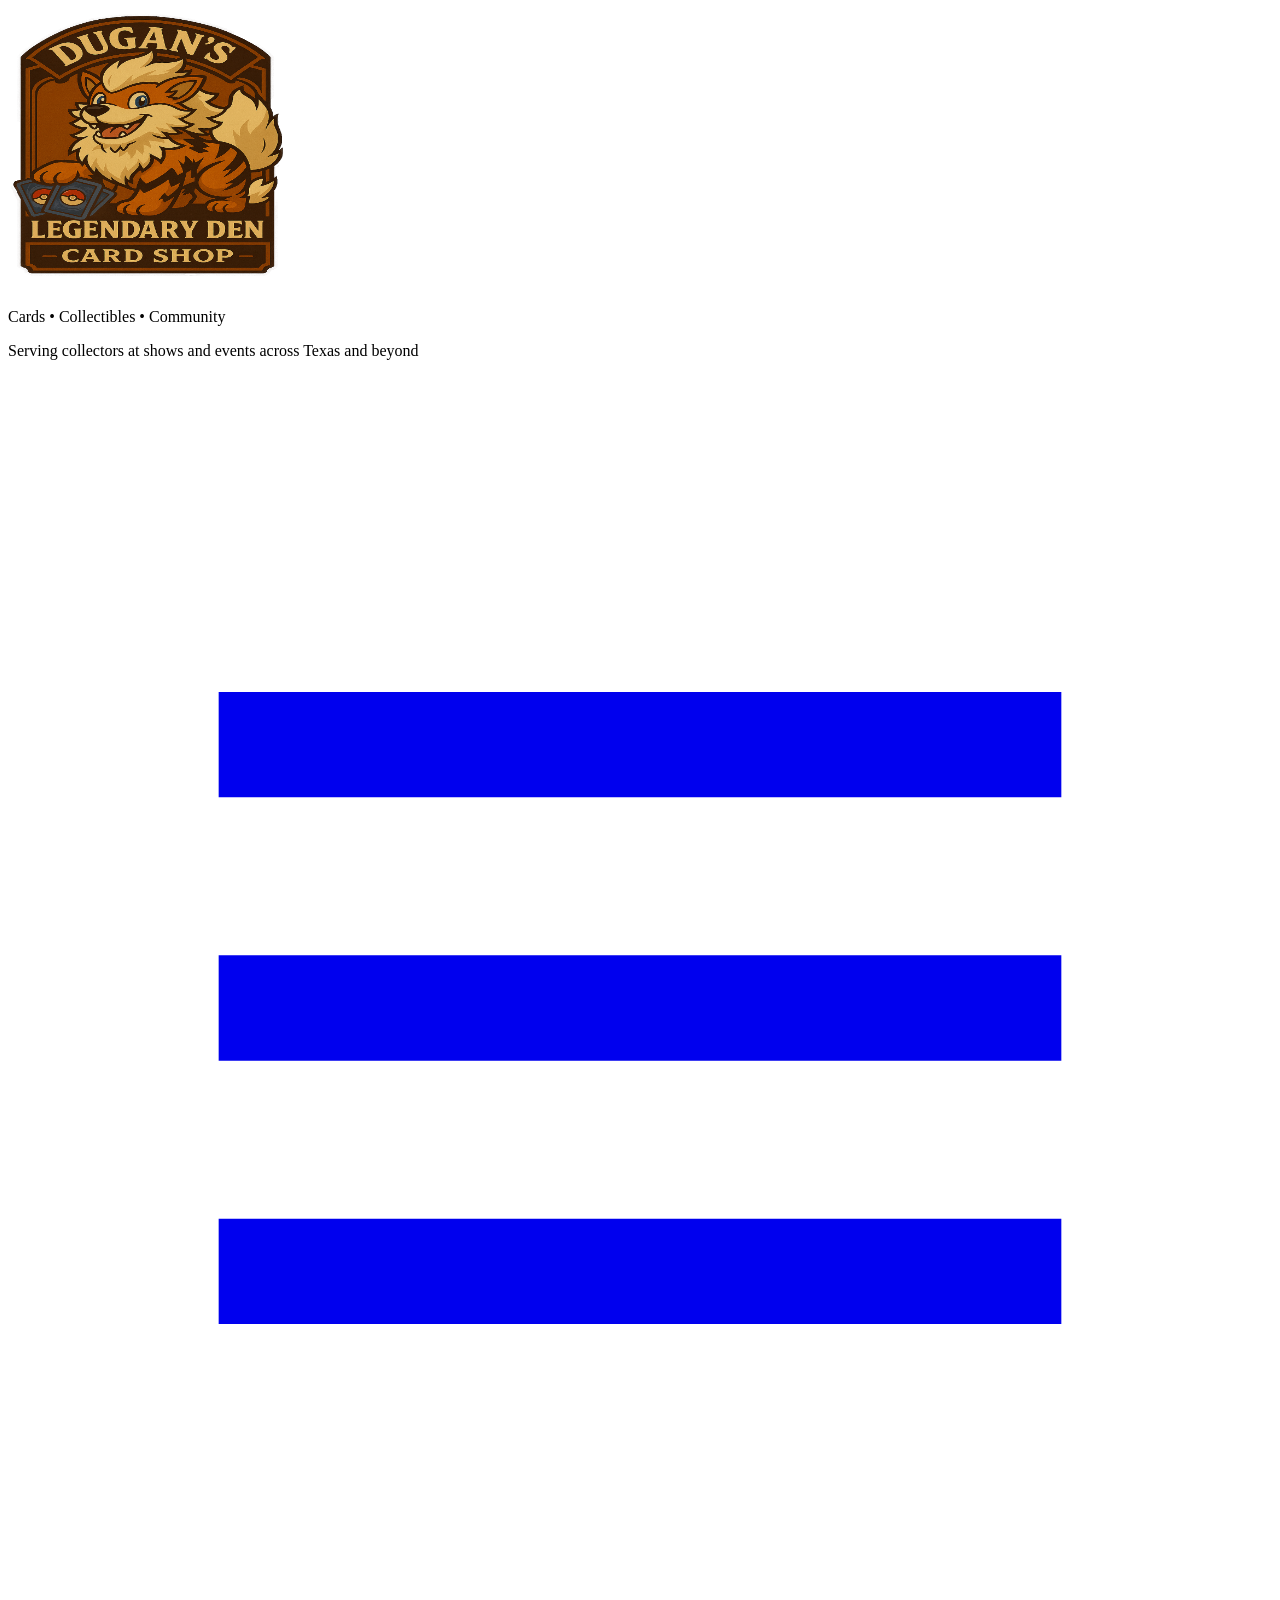
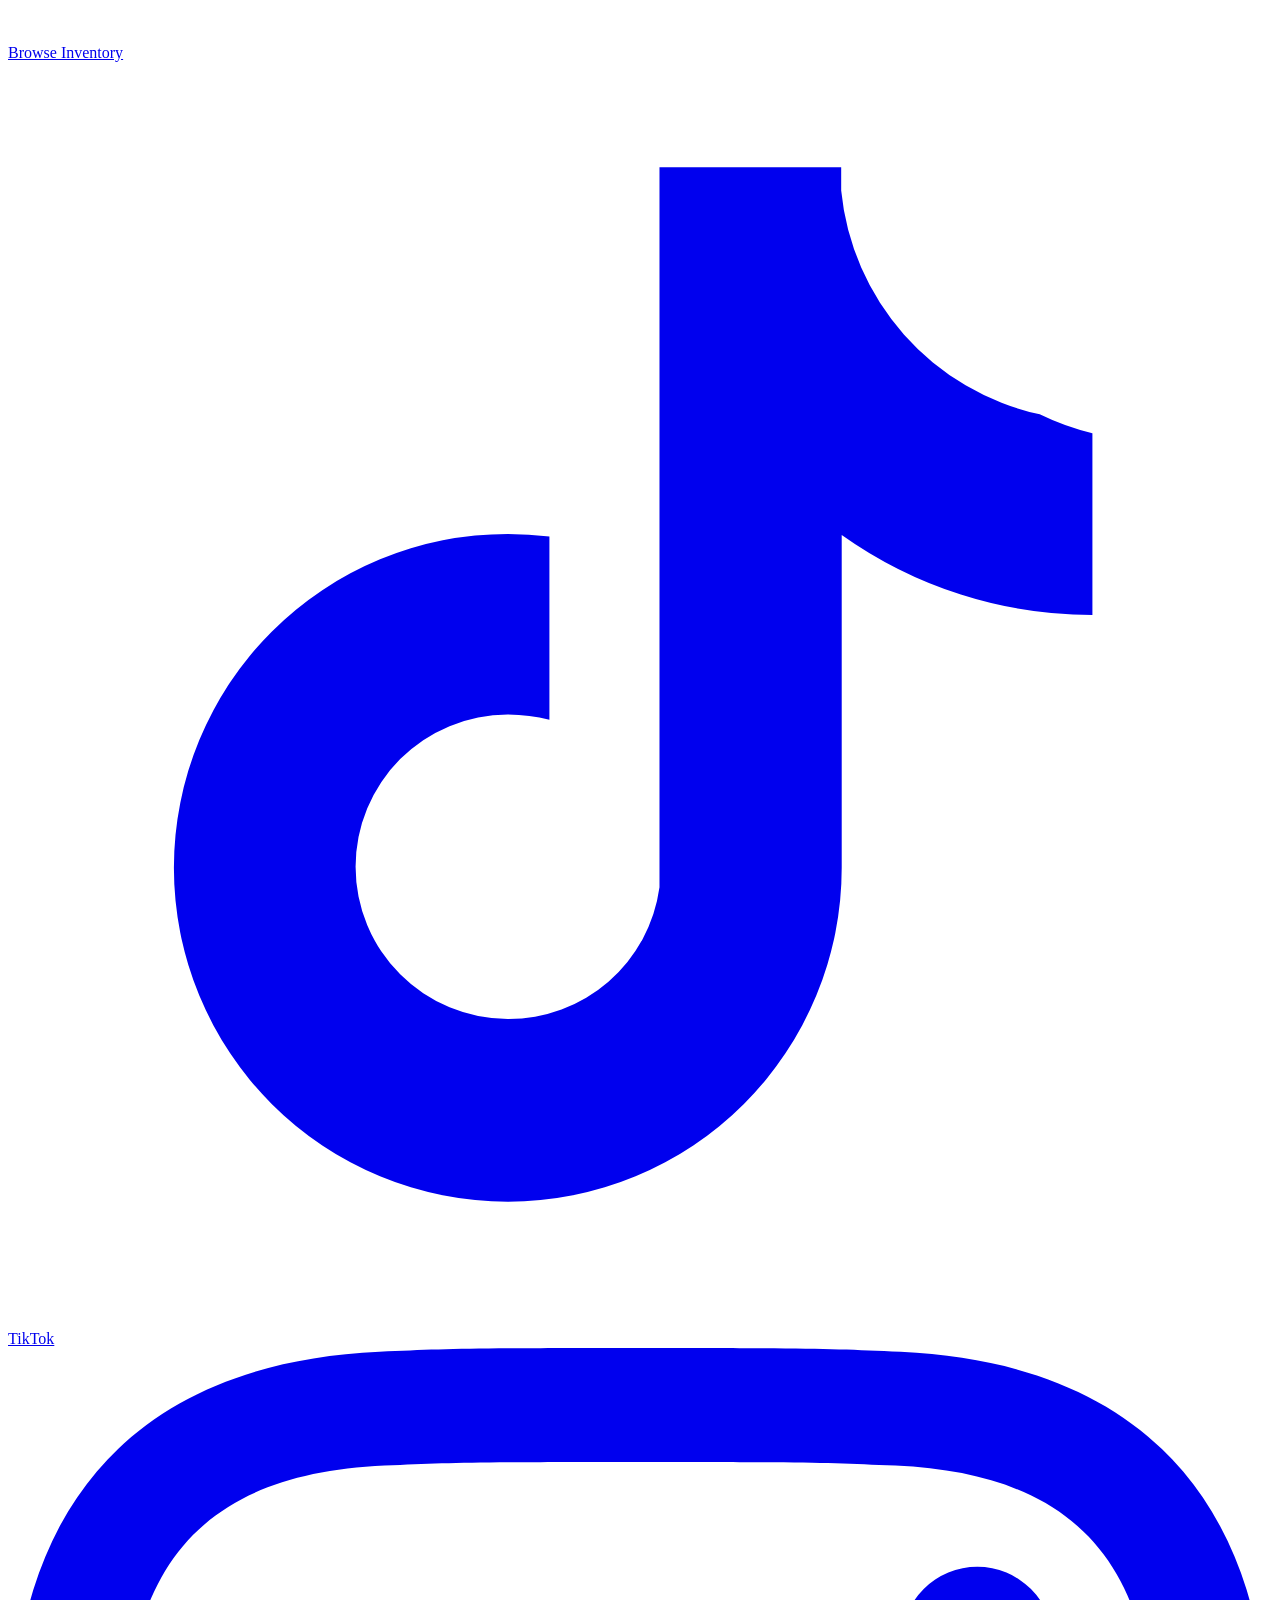
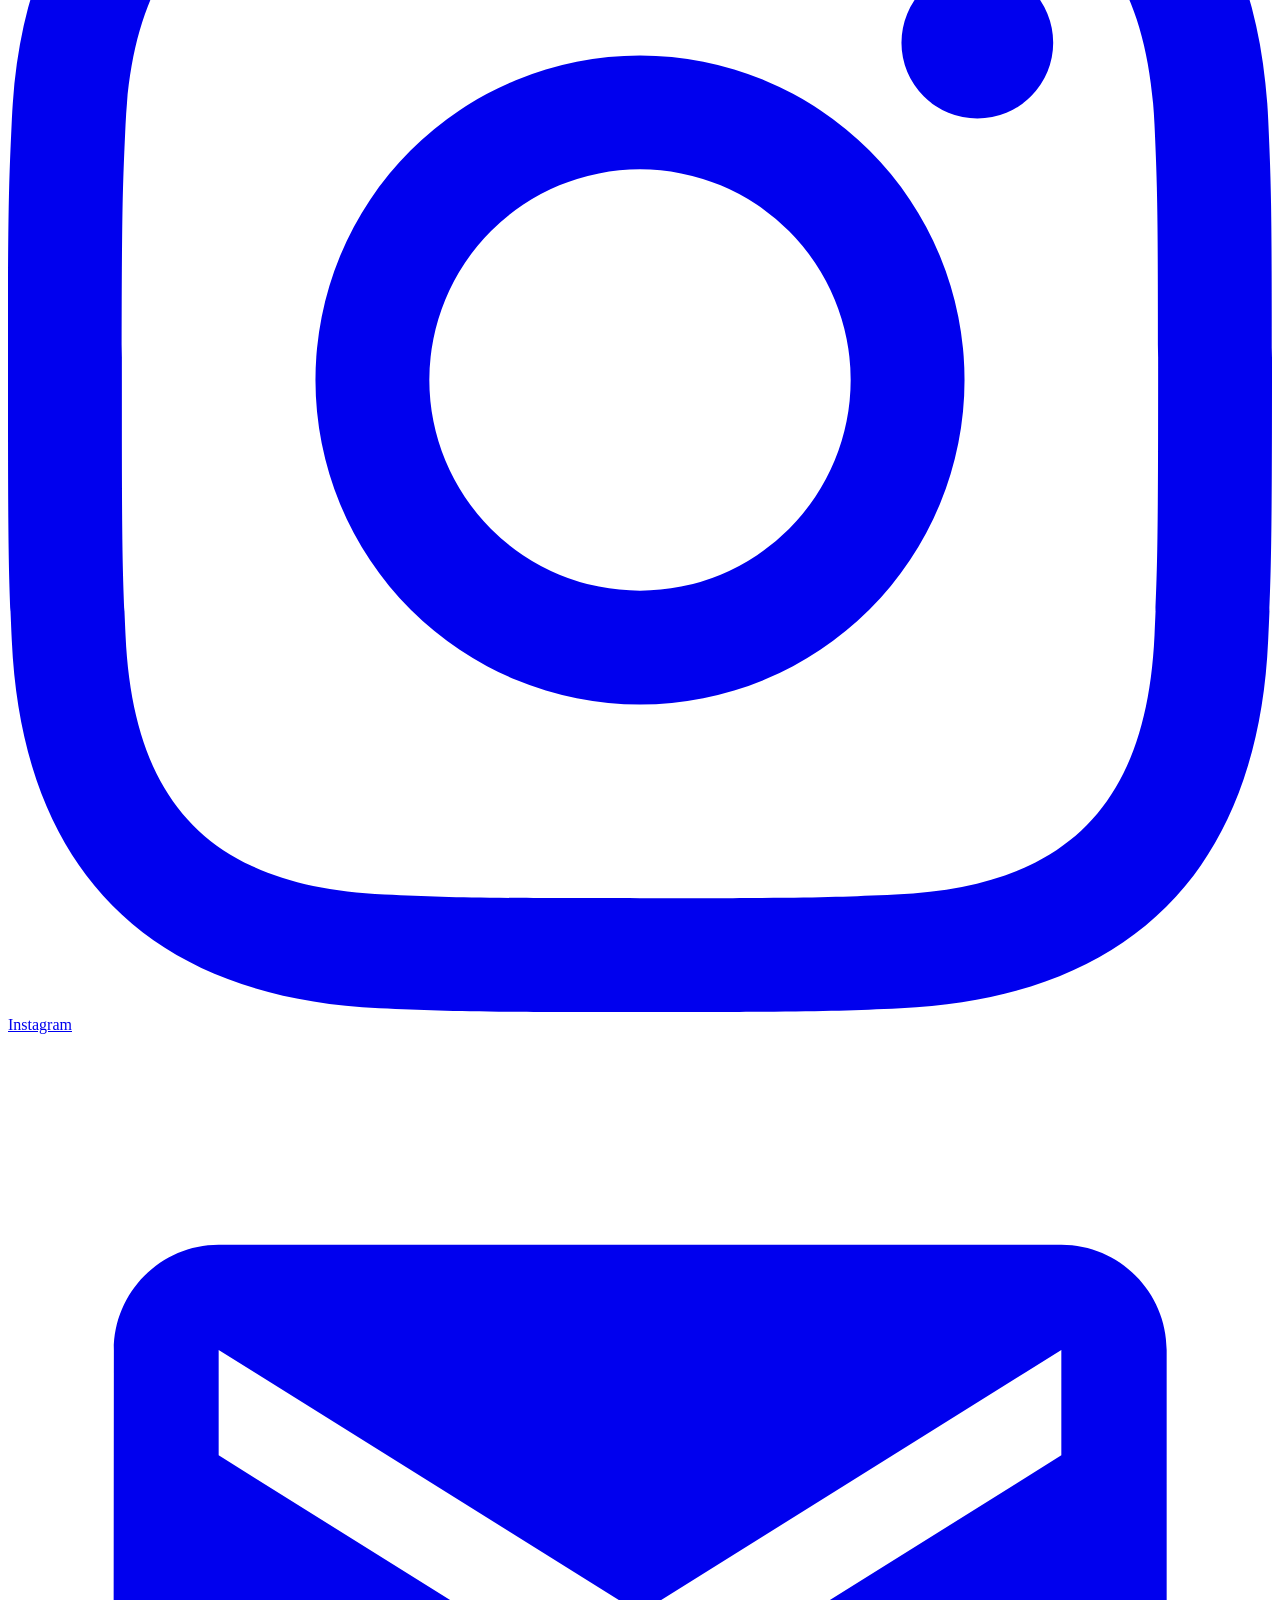
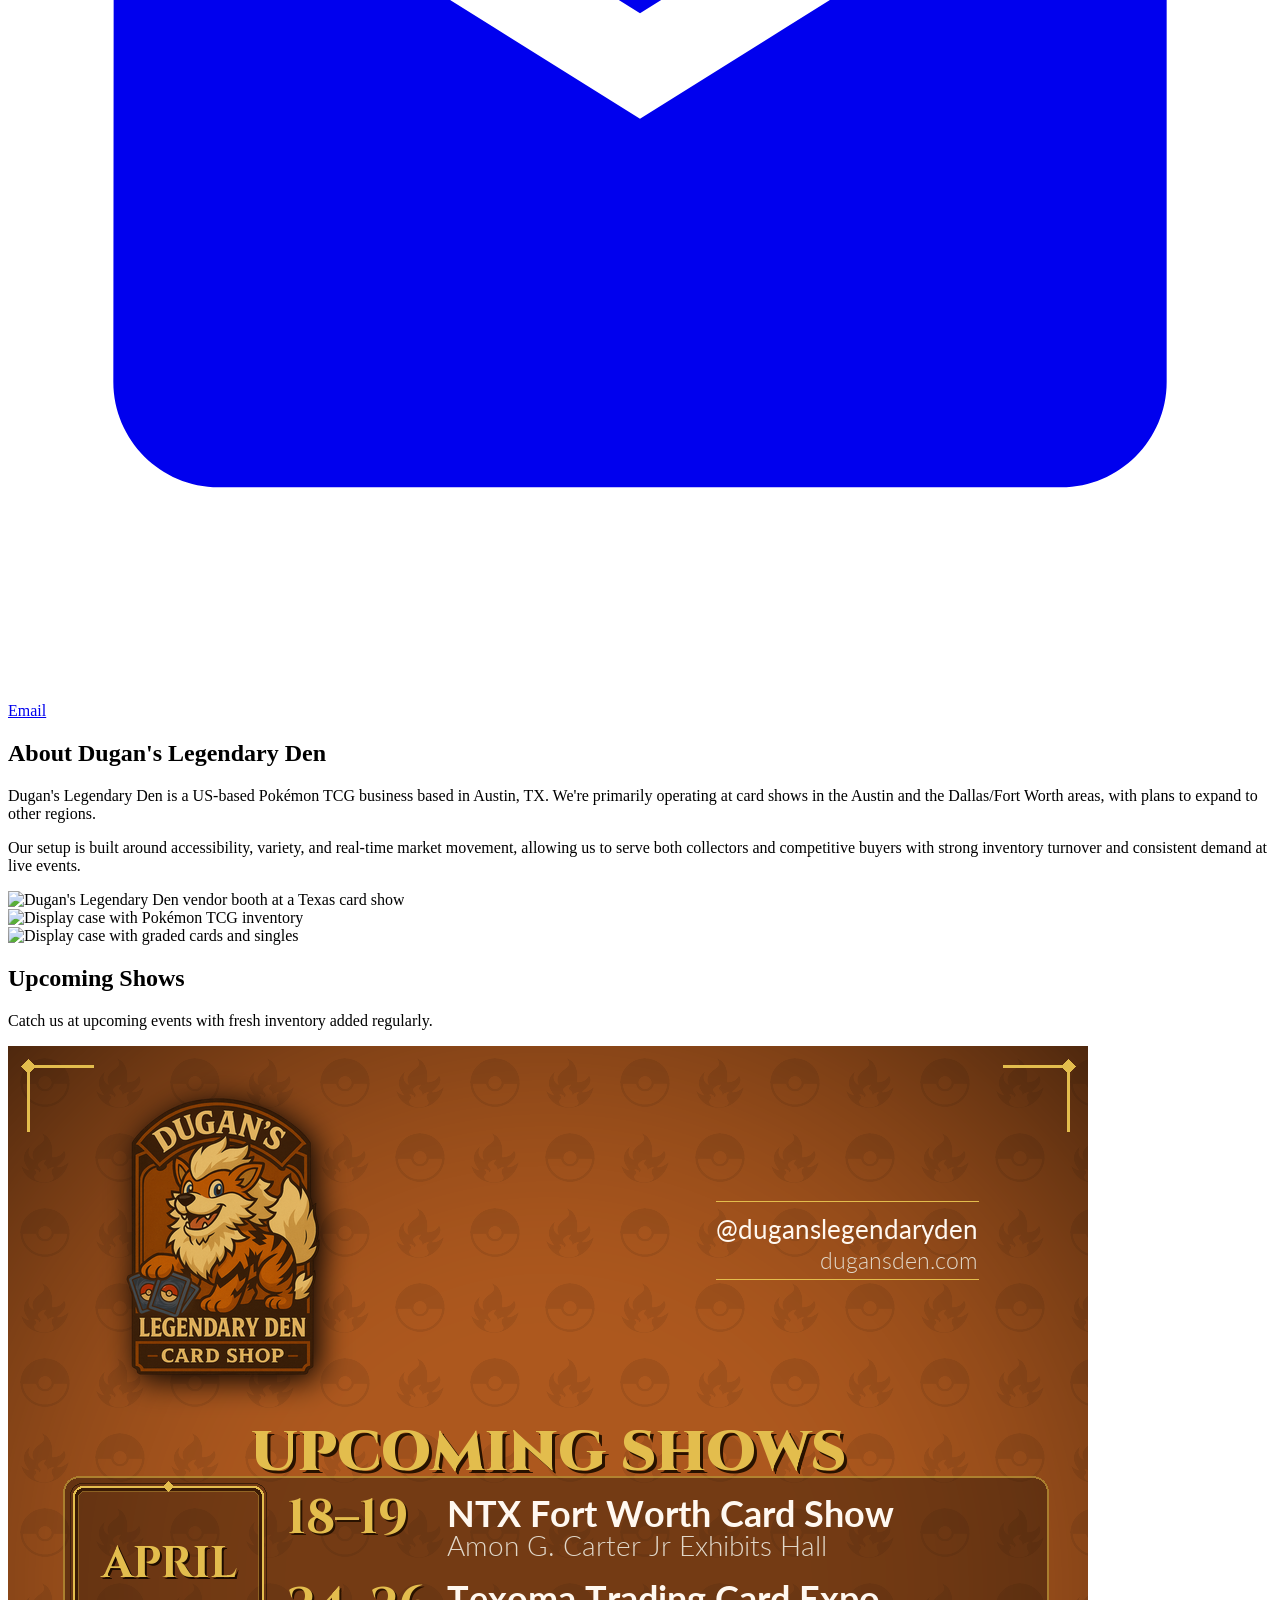
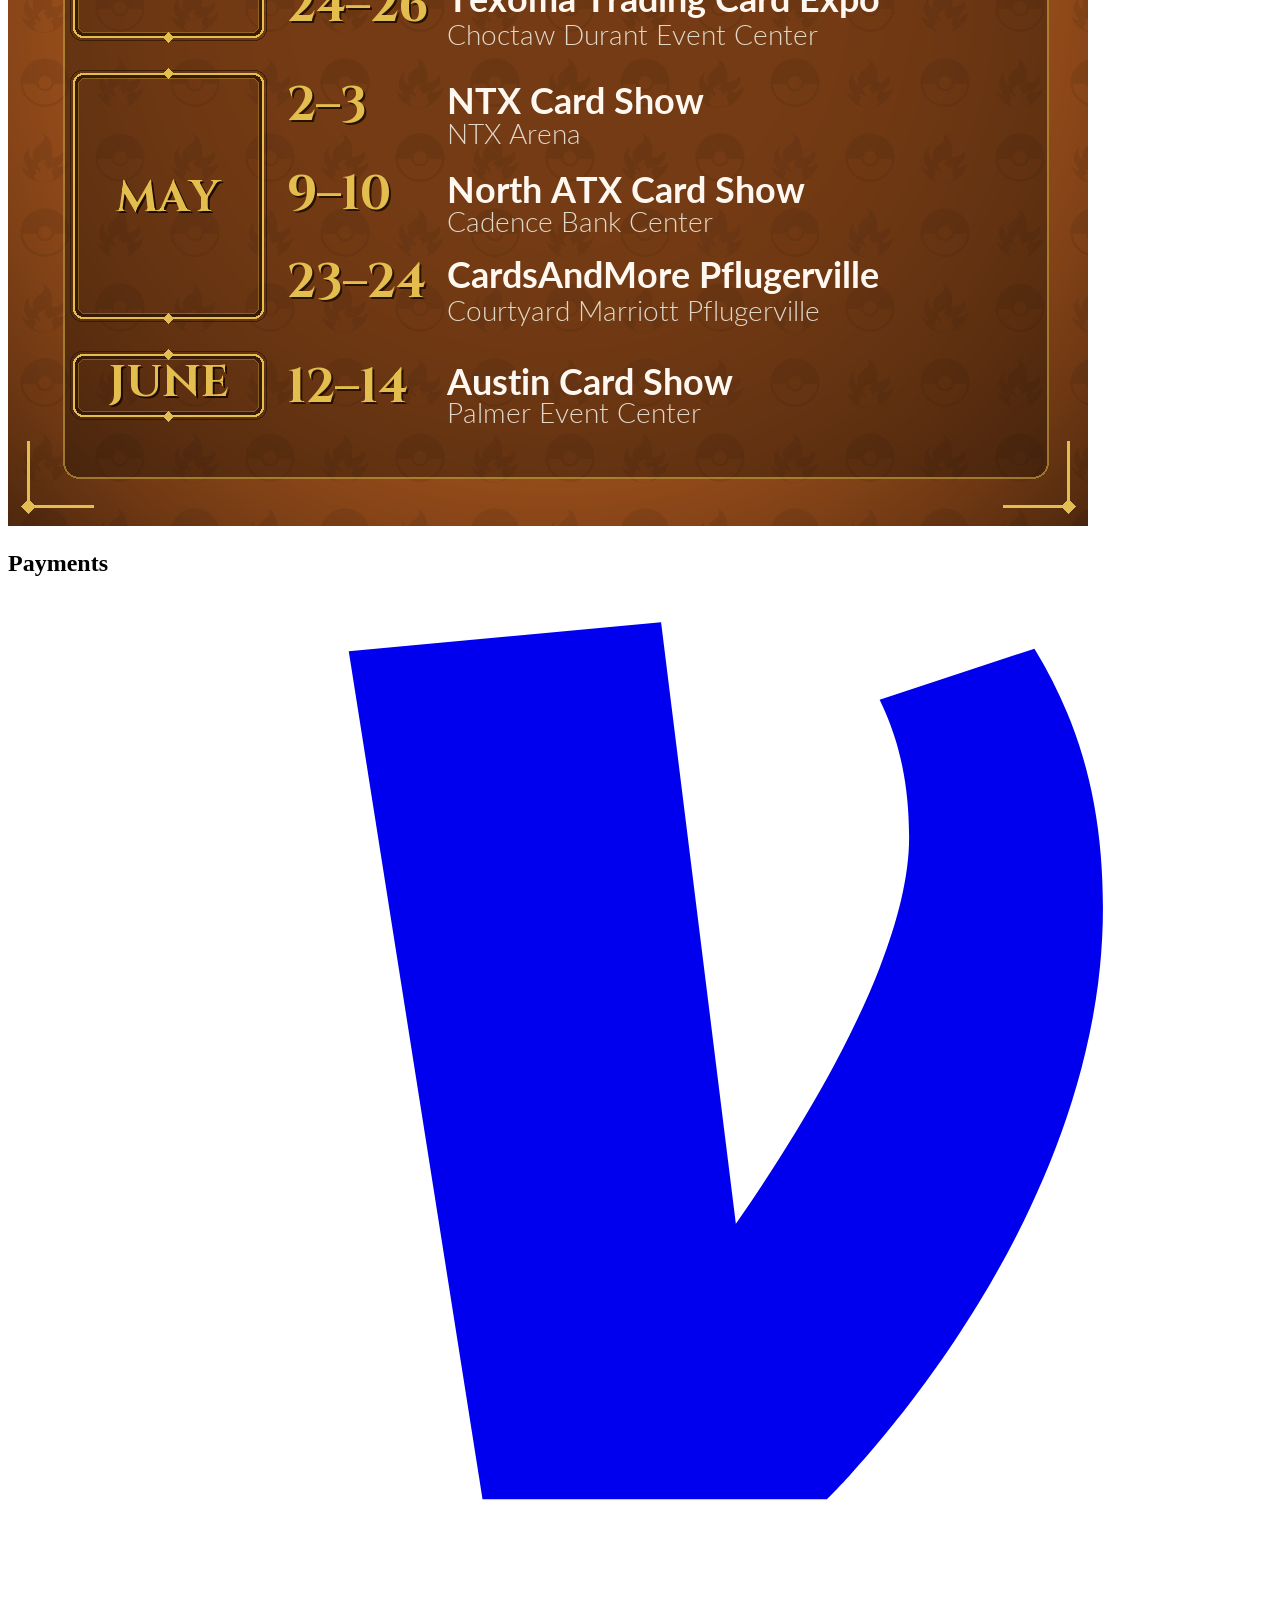
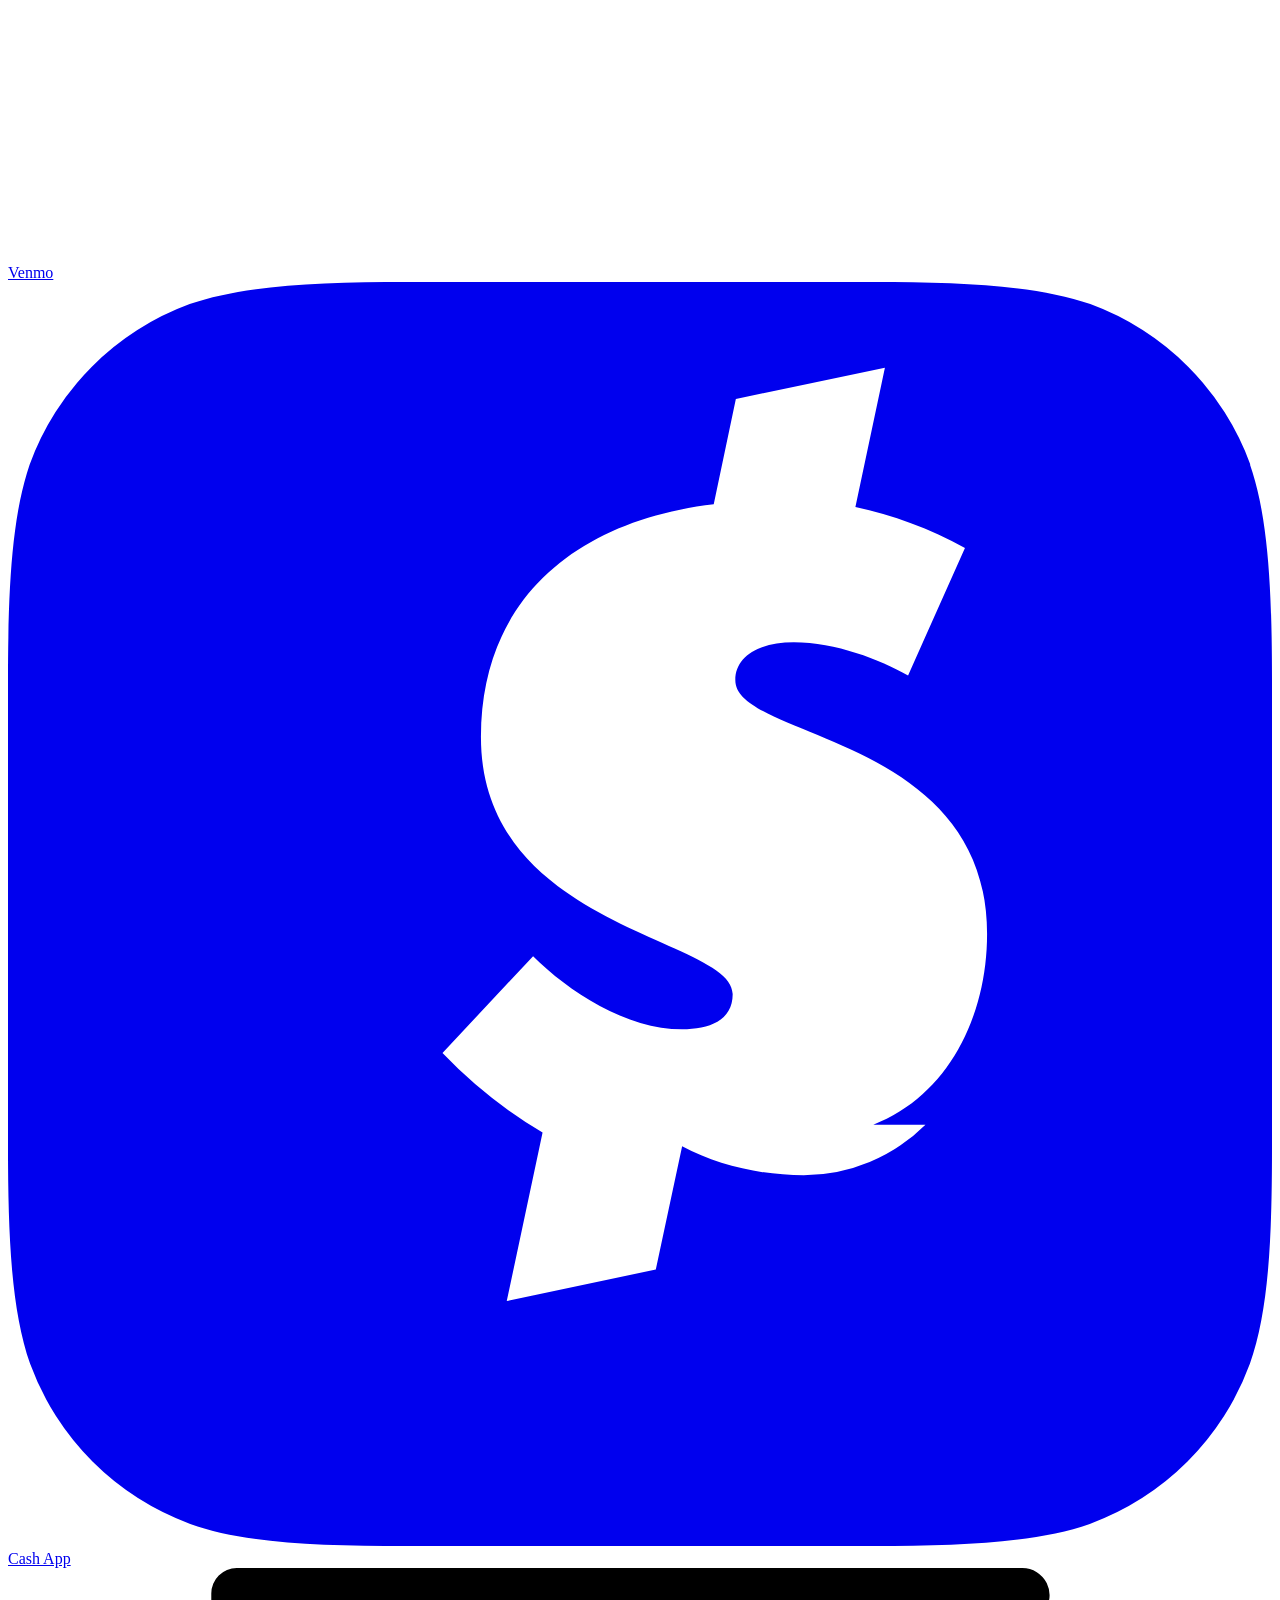
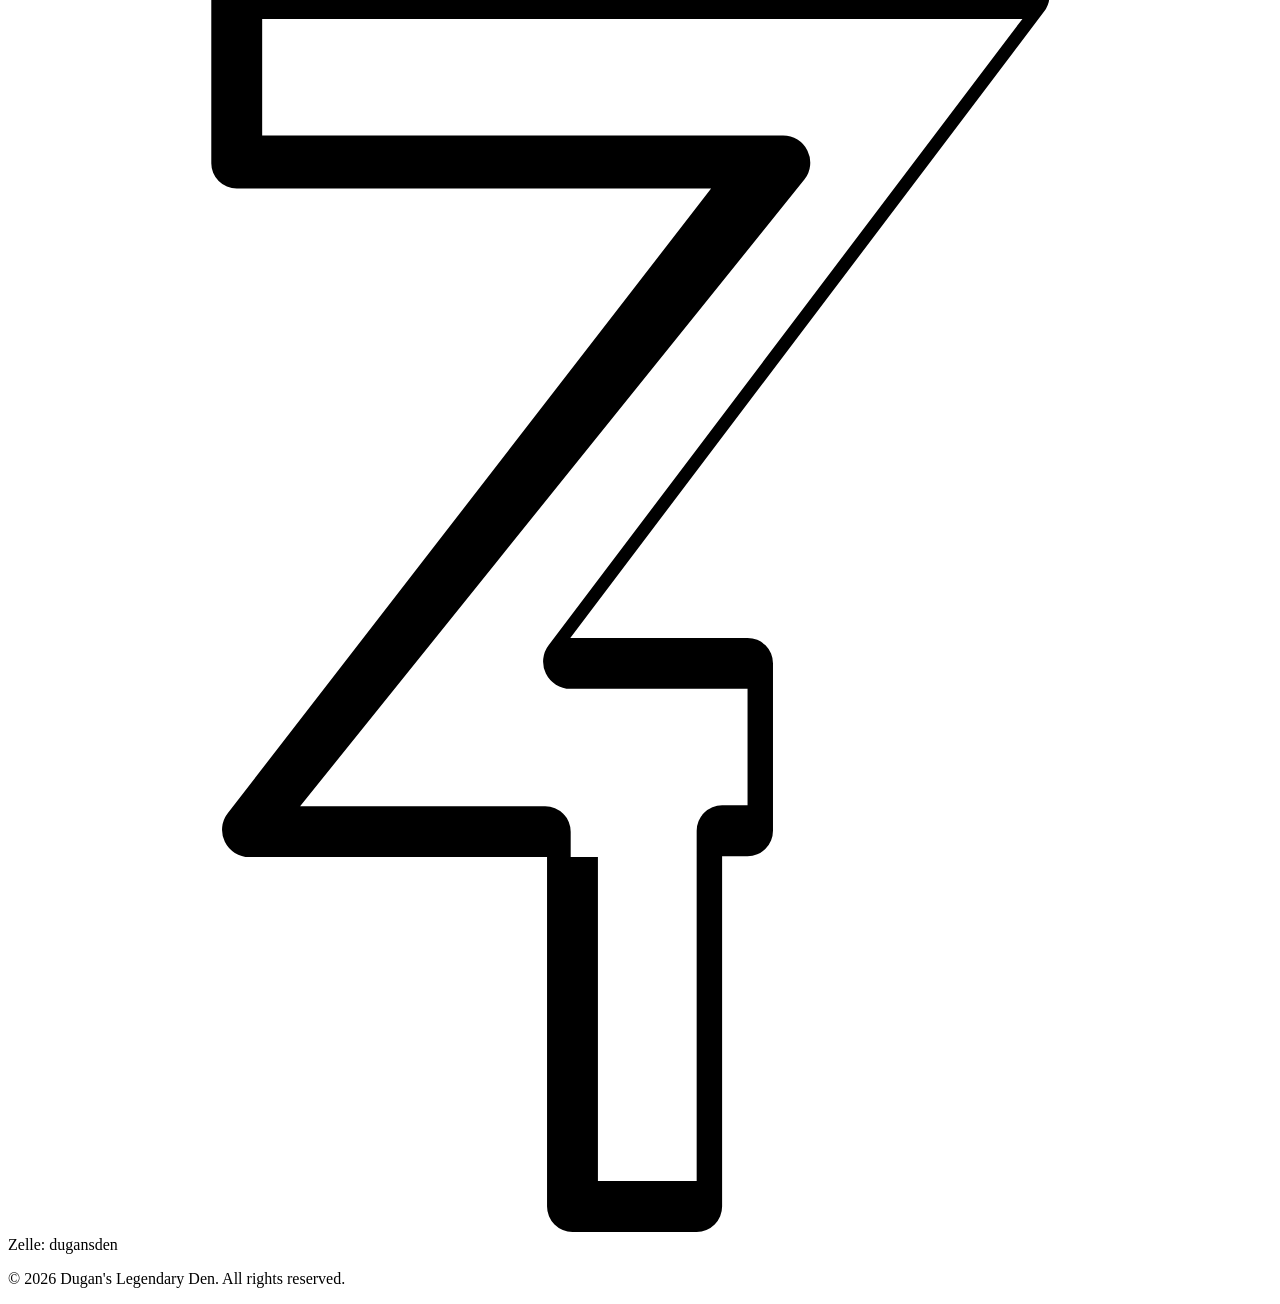
==== index.html @ 1d7c2646 "Move brand assets to brand/ folder and update references" ====
<!DOCTYPE html>
<html lang="en">
<head>
    <meta charset="UTF-8">
    <meta name="viewport" content="width=device-width, initial-scale=1.0">
    <meta http-equiv="Content-Security-Policy" content="upgrade-insecure-requests">
    <title>Dugan's Legendary Den</title>
    <link rel="icon" type="image/png" href="brand/logo.png">
    <link rel="stylesheet" href="styles.css?v=20260422">
    <link rel="preconnect" href="https://fonts.googleapis.com">
    <link rel="preconnect" href="https://fonts.gstatic.com" crossorigin>
    <link href="https://fonts.googleapis.com/css2?family=Cinzel:wght@400;600;700&family=Lato:wght@300;400;700&display=swap" rel="stylesheet">
</head>
<body>
    <!-- Decorative top border -->
    <div class="top-accent"></div>

    <!-- ====== HERO ====== -->
    <header class="hero">
        <div class="hero-inner">
            <div class="logo-container">
                <img src="brand/logo.png" alt="Dugan's Legendary Den Logo" class="logo" width="280" height="280">
            </div>
            <p class="tagline">Cards &bull; Collectibles &bull; Community</p>
            <p class="hero-subtitle">Serving collectors at shows and events across Texas and beyond</p>

            <div class="divider">
                <span class="divider-diamond"></span>
            </div>

            <div class="social-links">
                <a href="inventory.html" class="social-btn browse" aria-label="Browse our inventory">
                    <svg class="social-icon" viewBox="0 0 24 24" fill="currentColor" aria-hidden="true">
                        <path d="M4 6h16v2H4zm0 5h16v2H4zm0 5h16v2H4z"/>
                    </svg>
                    <span class="btn-text">Browse Inventory</span>
                </a>
                <a href="https://www.tiktok.com/@duganslegendaryden" target="_blank" rel="noopener noreferrer" class="social-btn tiktok" aria-label="Follow us on TikTok">
                    <svg class="social-icon" viewBox="0 0 24 24" fill="currentColor">
                        <path d="M19.59 6.69a4.83 4.83 0 01-3.77-4.25V2h-3.45v13.67a2.89 2.89 0 01-2.88 2.5 2.89 2.89 0 01-2.89-2.89 2.89 2.89 0 012.89-2.89c.28 0 .54.04.79.1V9.01a6.27 6.27 0 00-.79-.05 6.34 6.34 0 00-6.34 6.34 6.34 6.34 0 006.34 6.34 6.34 6.34 0 006.34-6.34V8.98a8.2 8.2 0 004.76 1.52V7.05a4.84 4.84 0 01-1-.36z"/>
                    </svg>
                    <span class="btn-text">TikTok</span>
                </a>
                <a href="https://www.instagram.com/duganslegendaryden" target="_blank" rel="noopener noreferrer" class="social-btn instagram" aria-label="Follow us on Instagram">
                    <svg class="social-icon" viewBox="0 0 24 24" fill="currentColor">
                        <path d="M12 2.163c3.204 0 3.584.012 4.85.07 3.252.148 4.771 1.691 4.919 4.919.058 1.265.069 1.645.069 4.849 0 3.205-.012 3.584-.069 4.849-.149 3.225-1.664 4.771-4.919 4.919-1.266.058-1.644.07-4.85.07-3.204 0-3.584-.012-4.849-.07-3.26-.149-4.771-1.699-4.919-4.92-.058-1.265-.07-1.644-.07-4.849 0-3.204.013-3.583.07-4.849.149-3.227 1.664-4.771 4.919-4.919 1.266-.057 1.645-.069 4.849-.069zM12 0C8.741 0 8.333.014 7.053.072 2.695.272.273 2.69.073 7.052.014 8.333 0 8.741 0 12c0 3.259.014 3.668.072 4.948.2 4.358 2.618 6.78 6.98 6.98C8.333 23.986 8.741 24 12 24c3.259 0 3.668-.014 4.948-.072 4.354-.2 6.782-2.618 6.979-6.98.059-1.28.073-1.689.073-4.948 0-3.259-.014-3.667-.072-4.947-.196-4.354-2.617-6.78-6.979-6.98C15.668.014 15.259 0 12 0zm0 5.838a6.162 6.162 0 100 12.324 6.162 6.162 0 000-12.324zM12 16a4 4 0 110-8 4 4 0 010 8zm6.406-11.845a1.44 1.44 0 100 2.881 1.44 1.44 0 000-2.881z"/>
                    </svg>
                    <span class="btn-text">Instagram</span>
                </a>
                <a href="mailto:duganslegendaryden@gmail.com" class="social-btn email" aria-label="Email us">
                    <svg class="social-icon" viewBox="0 0 24 24" fill="currentColor">
                        <path d="M20 4H4c-1.1 0-1.99.9-1.99 2L2 18c0 1.1.9 2 2 2h16c1.1 0 2-.9 2-2V6c0-1.1-.9-2-2-2zm0 4l-8 5-8-5V6l8 5 8-5v2z"/>
                    </svg>
                    <span class="btn-text">Email</span>
                </a>
            </div>
        </div>
    </header>

    <!-- ====== ABOUT ====== -->
    <section class="section about" id="about">
        <div class="section-inner">
            <h2 class="section-heading">About Dugan's Legendary Den</h2>
            <div class="divider divider-section">
                <span class="divider-diamond"></span>
            </div>

            <div class="about-top">
                <div class="about-text">
                    <p>Dugan's Legendary Den is a US-based Pok&eacute;mon TCG business based in Austin, TX. We're primarily operating at card shows in the Austin and the Dallas/Fort Worth areas, with plans to expand to other regions.</p>
                    <p>Our setup is built around accessibility, variety, and real-time market movement, allowing us to serve both collectors and competitive buyers with strong inventory turnover and consistent demand at live events.</p>
                </div>
                <div class="about-booth">
                    <img src="booth.jpg" alt="Dugan's Legendary Den vendor booth at a Texas card show" class="about-img" loading="lazy" width="800" height="600">
                </div>
            </div>

            <div class="about-cases">
                <div class="case-img-wrapper">
                    <img src="display_case1.jpg" alt="Display case with Pokémon TCG inventory" class="about-img" loading="lazy" width="800" height="600">
                </div>
                <div class="case-img-wrapper">
                    <img src="display_case2.jpg" alt="Display case with graded cards and singles" class="about-img" loading="lazy" width="800" height="600">
                </div>
            </div>
        </div>
    </section>

    <!-- ====== UPCOMING SHOWS ====== -->
    <section class="section shows" id="shows">
        <div class="section-inner">
            <h2 class="section-heading">Upcoming Shows</h2>
            <div class="divider divider-section">
                <span class="divider-diamond"></span>
            </div>
            <p class="shows-subtitle">Catch us at upcoming events with fresh inventory added regularly.</p>
            <div class="shows-schedule">
                <img src="brand/show_schedule.png" alt="Upcoming show schedule for Dugan's Legendary Den" class="schedule-img" loading="lazy">
            </div>
        </div>
    </section>

    <!-- ====== PAYMENTS ====== -->
    <section class="section payments" id="payments">
        <div class="section-inner">
            <h2 class="section-heading">Payments</h2>
            <div class="divider divider-section">
                <span class="divider-diamond"></span>
            </div>
            <div class="payment-links">
                <a href="https://venmo.com/code?user_id=1840252993929216265&created=1775189872" target="_blank" rel="noopener noreferrer" class="pay-btn venmo" aria-label="Pay with Venmo">
                    <svg class="social-icon" viewBox="0 0 24 24" fill="currentColor">
                        <path d="M19.49 1c.89 1.47 1.3 2.99 1.3 4.93 0 6.14-5.24 11.22-5.24 11.22H9.01L6.47 1.05 12.4.5l1.42 11.42C15.4 9.65 17.11 6.67 17.11 4.58c0-1.17-.25-1.97-.56-2.61L19.49 1z"/>
                    </svg>
                    <span class="btn-text">Venmo</span>
                </a>
                <a href="https://cash.app/$DuganD22" target="_blank" rel="noopener noreferrer" class="pay-btn cashapp" aria-label="Pay with Cash App">
                    <svg class="social-icon" viewBox="0 0 24 24" fill="currentColor">
                        <path d="M23.59 3.47A5.1 5.1 0 0 0 20.55.42C19.55.07 18.17 0 16.41 0H7.59C5.83 0 4.46.07 3.45.42A5.1 5.1 0 0 0 .41 3.47C.07 4.47 0 5.84 0 7.59v8.82c0 1.76.07 3.13.42 4.13a5.1 5.1 0 0 0 3.04 3.04c1 .36 2.37.42 4.13.42h8.82c1.76 0 3.13-.07 4.13-.42a5.1 5.1 0 0 0 3.04-3.04c.36-1 .42-2.37.42-4.13V7.59c0-1.76-.07-3.13-.42-4.13zM17.42 16a3.29 3.29 0 0 1-2.31.96c-.82 0-1.63-.19-2.31-.55l-.5 2.34-2.83.6.68-3.2a8.93 8.93 0 0 1-1.9-1.51l1.72-1.84c.66.66 1.78 1.39 2.83 1.39.51 0 .96-.16.96-.67 0-1.07-4.78-1.22-4.78-4.88 0-2.67 1.88-4.12 4.42-4.42l.42-2 2.83-.59-.56 2.64c.7.15 1.42.41 2.08.78l-1.08 2.42c-.54-.3-1.37-.63-2.17-.63-.67 0-1.11.27-1.11.72 0 1.13 4.78 1.02 4.78 4.82 0 1.57-.74 3.07-2.16 3.62z"/>
                    </svg>
                    <span class="btn-text">Cash App</span>
                </a>
                <div class="pay-btn zelle" aria-label="Zelle tag">
                    <svg class="social-icon" viewBox="0 0 24 24" fill="currentColor">
                        <path d="M13.559 24h-2.841a.483.483 0 0 1-.483-.483v-6.636H4.58a.517.517 0 0 1-.408-.833l9.178-11.86H4.343A.483.483 0 0 1 3.86 3.7V.483A.483.483 0 0 1 4.343 0h14.918a.517.517 0 0 1 .408.833L10.676 12.72h3.366a.483.483 0 0 1 .483.483v3.179a.483.483 0 0 1-.483.483h-.483v6.652a.483.483 0 0 1-.483.483h.483zm-2.358-.966h1.875v-6.652a.483.483 0 0 1 .483-.483h.483v-2.213h-3.366a.517.517 0 0 1-.408-.833L19.261.966H4.826V3.18h9.891a.517.517 0 0 1 .408.833L5.546 15.915h4.655a.483.483 0 0 1 .483.483v.483h.517v6.153z"/>
                    </svg>
                    <span class="btn-text">Zelle: dugansden</span>
                </div>
            </div>
        </div>
    </section>

    <!-- ====== FOOTER ====== -->
    <footer class="footer">
        <div class="section-inner">
            <p>&copy; 2026 Dugan's Legendary Den. All rights reserved.</p>
        </div>
    </footer>
</body>
</html>
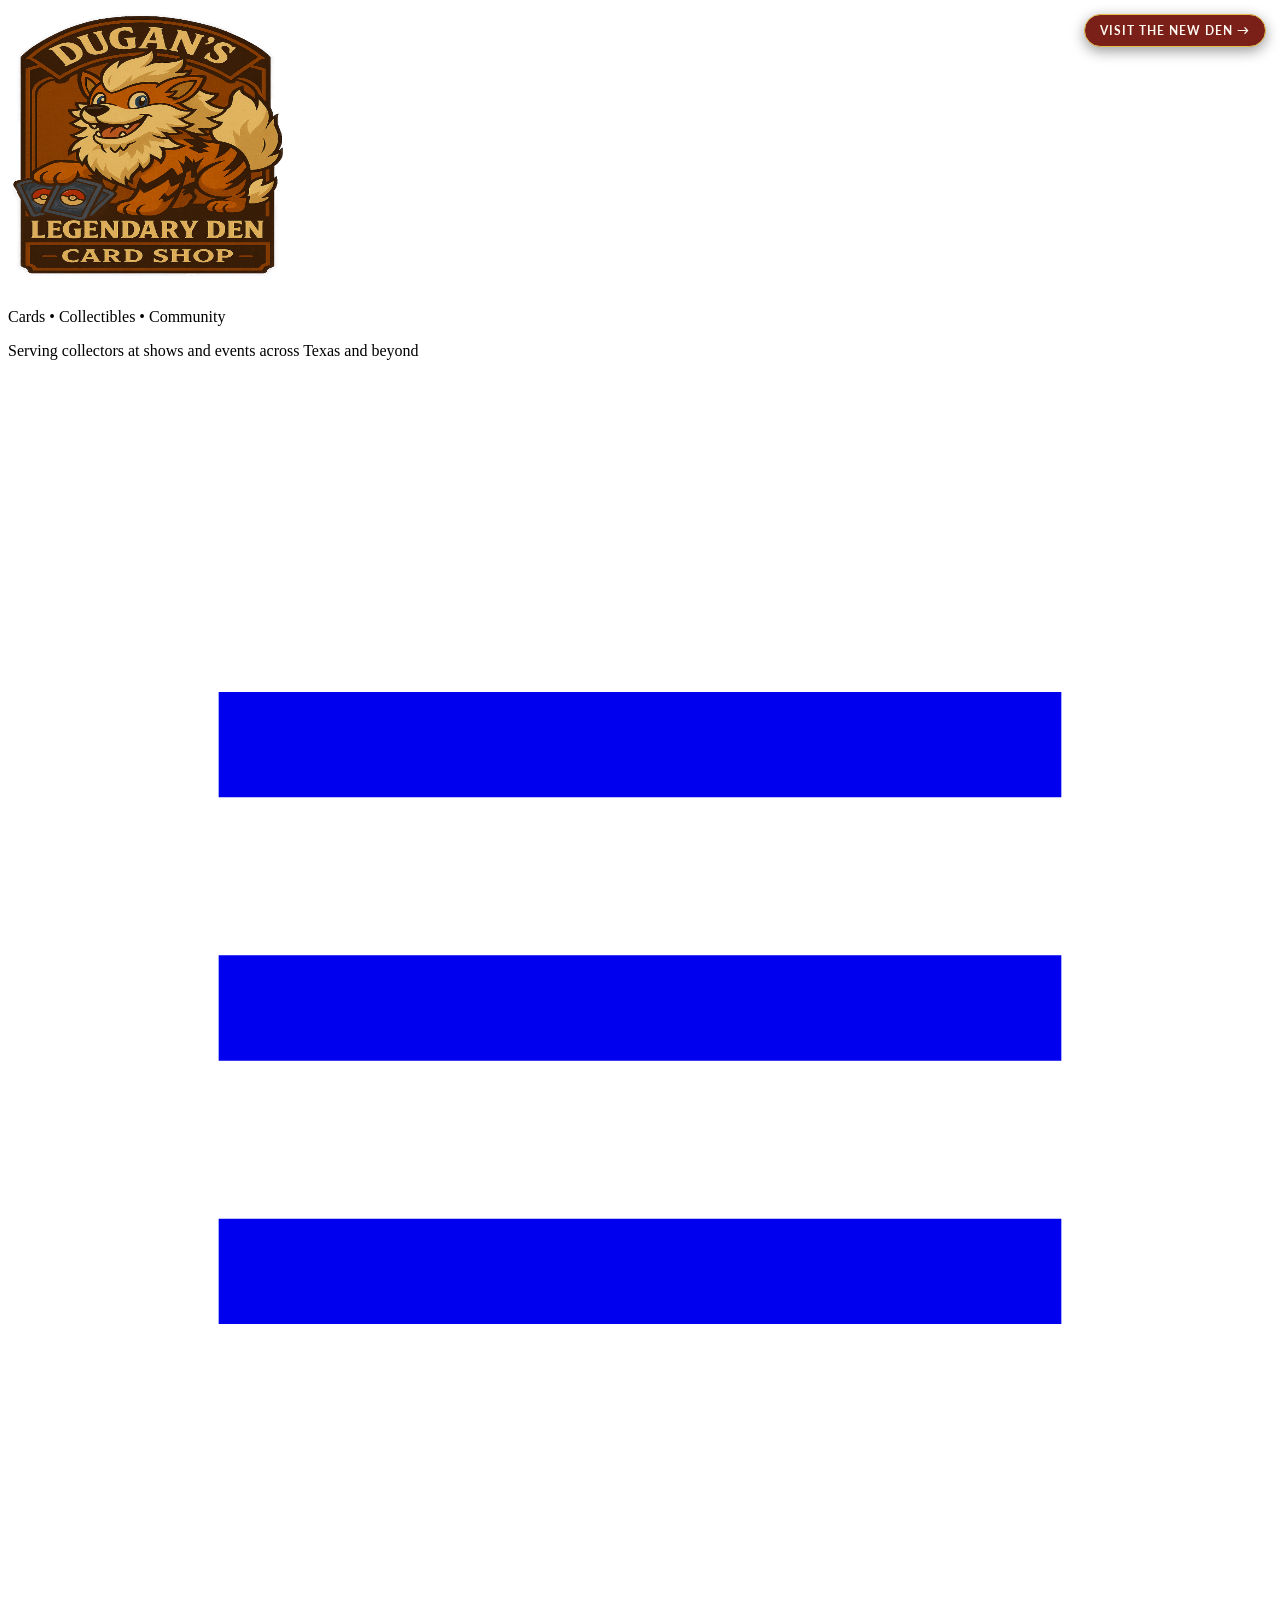
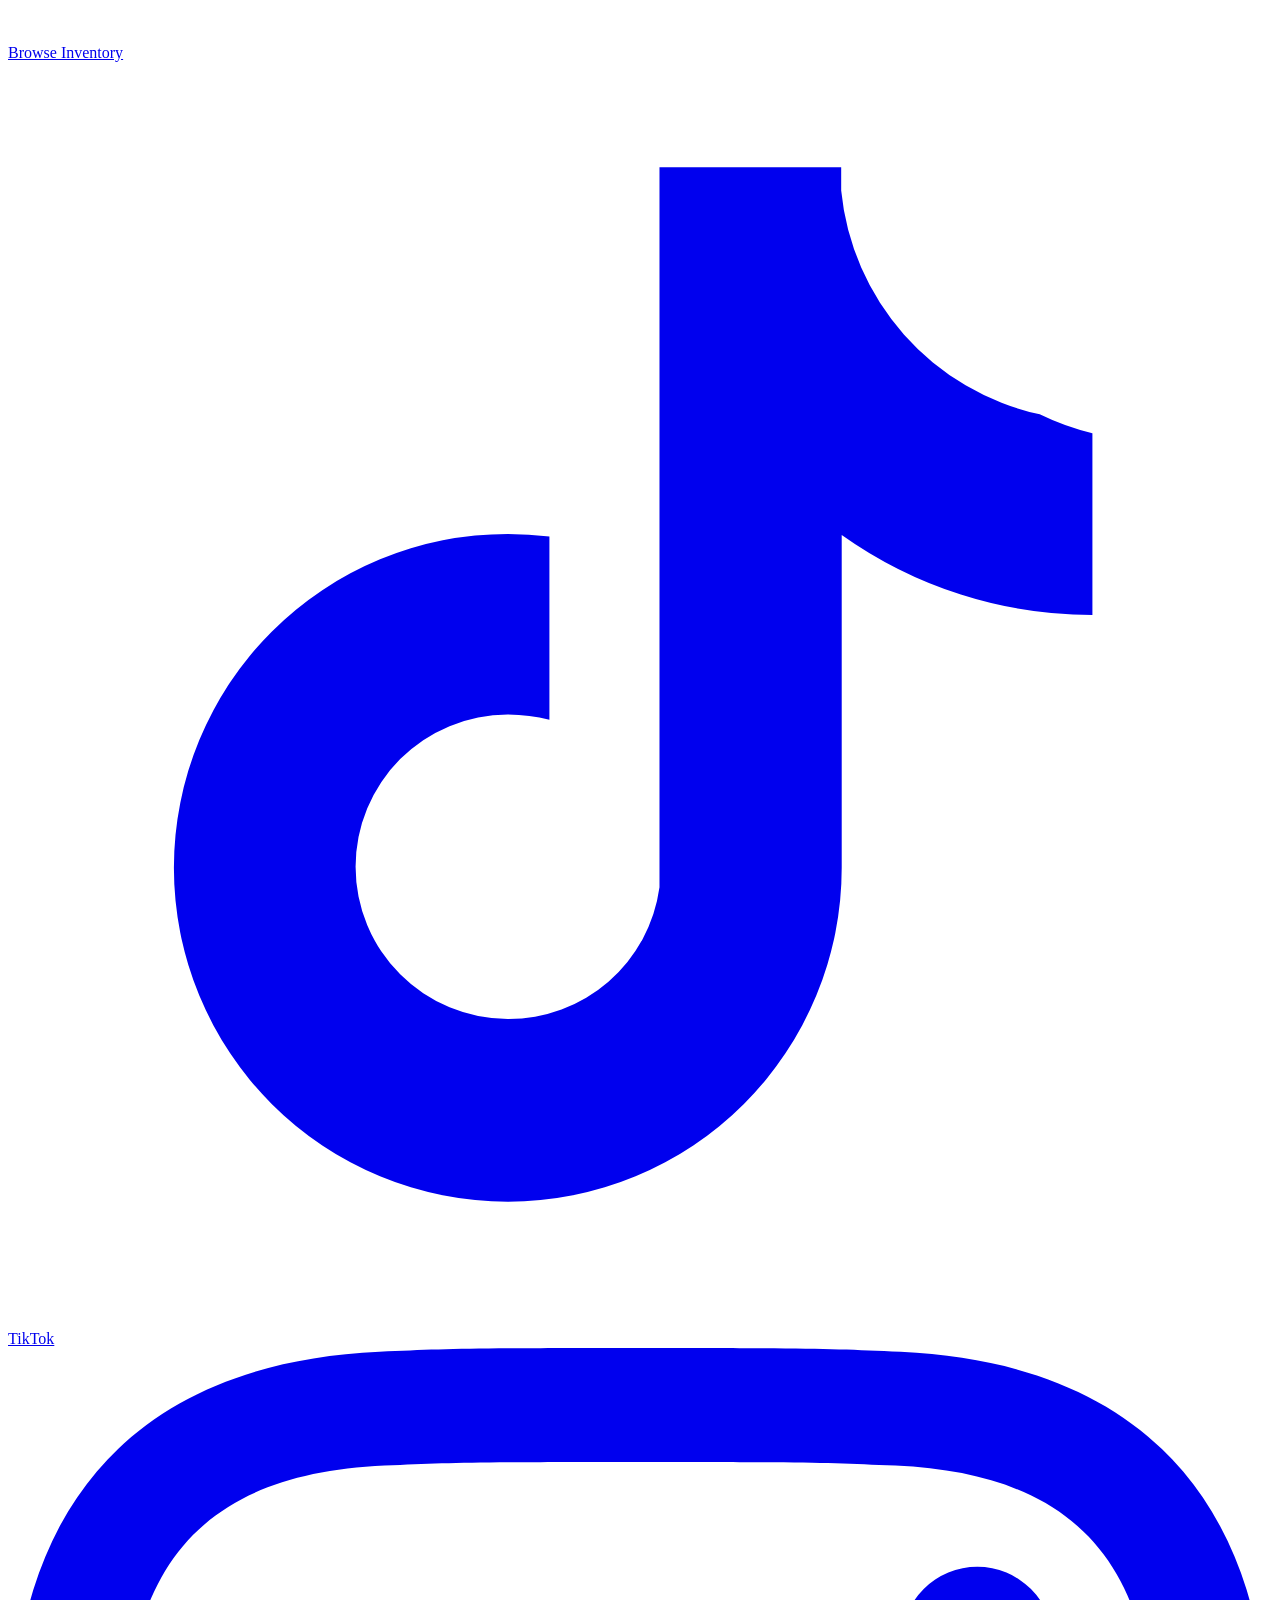
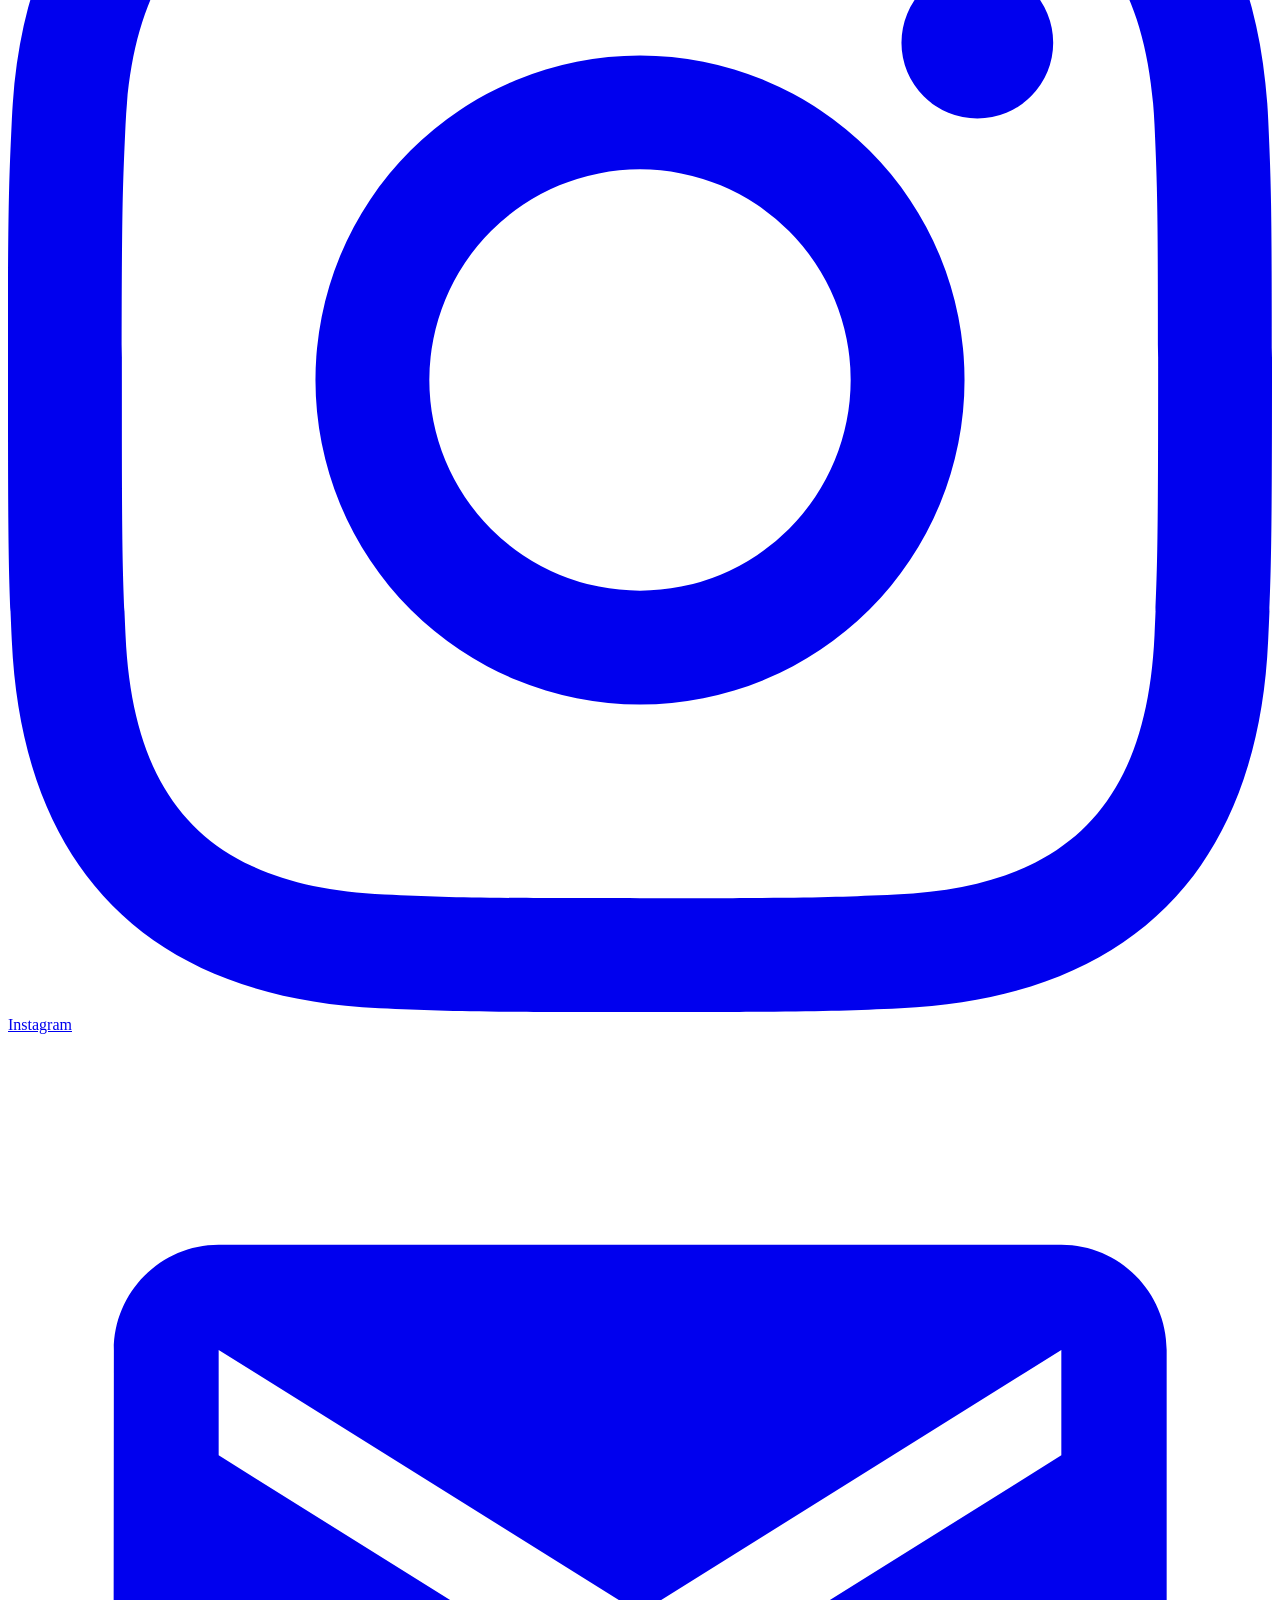
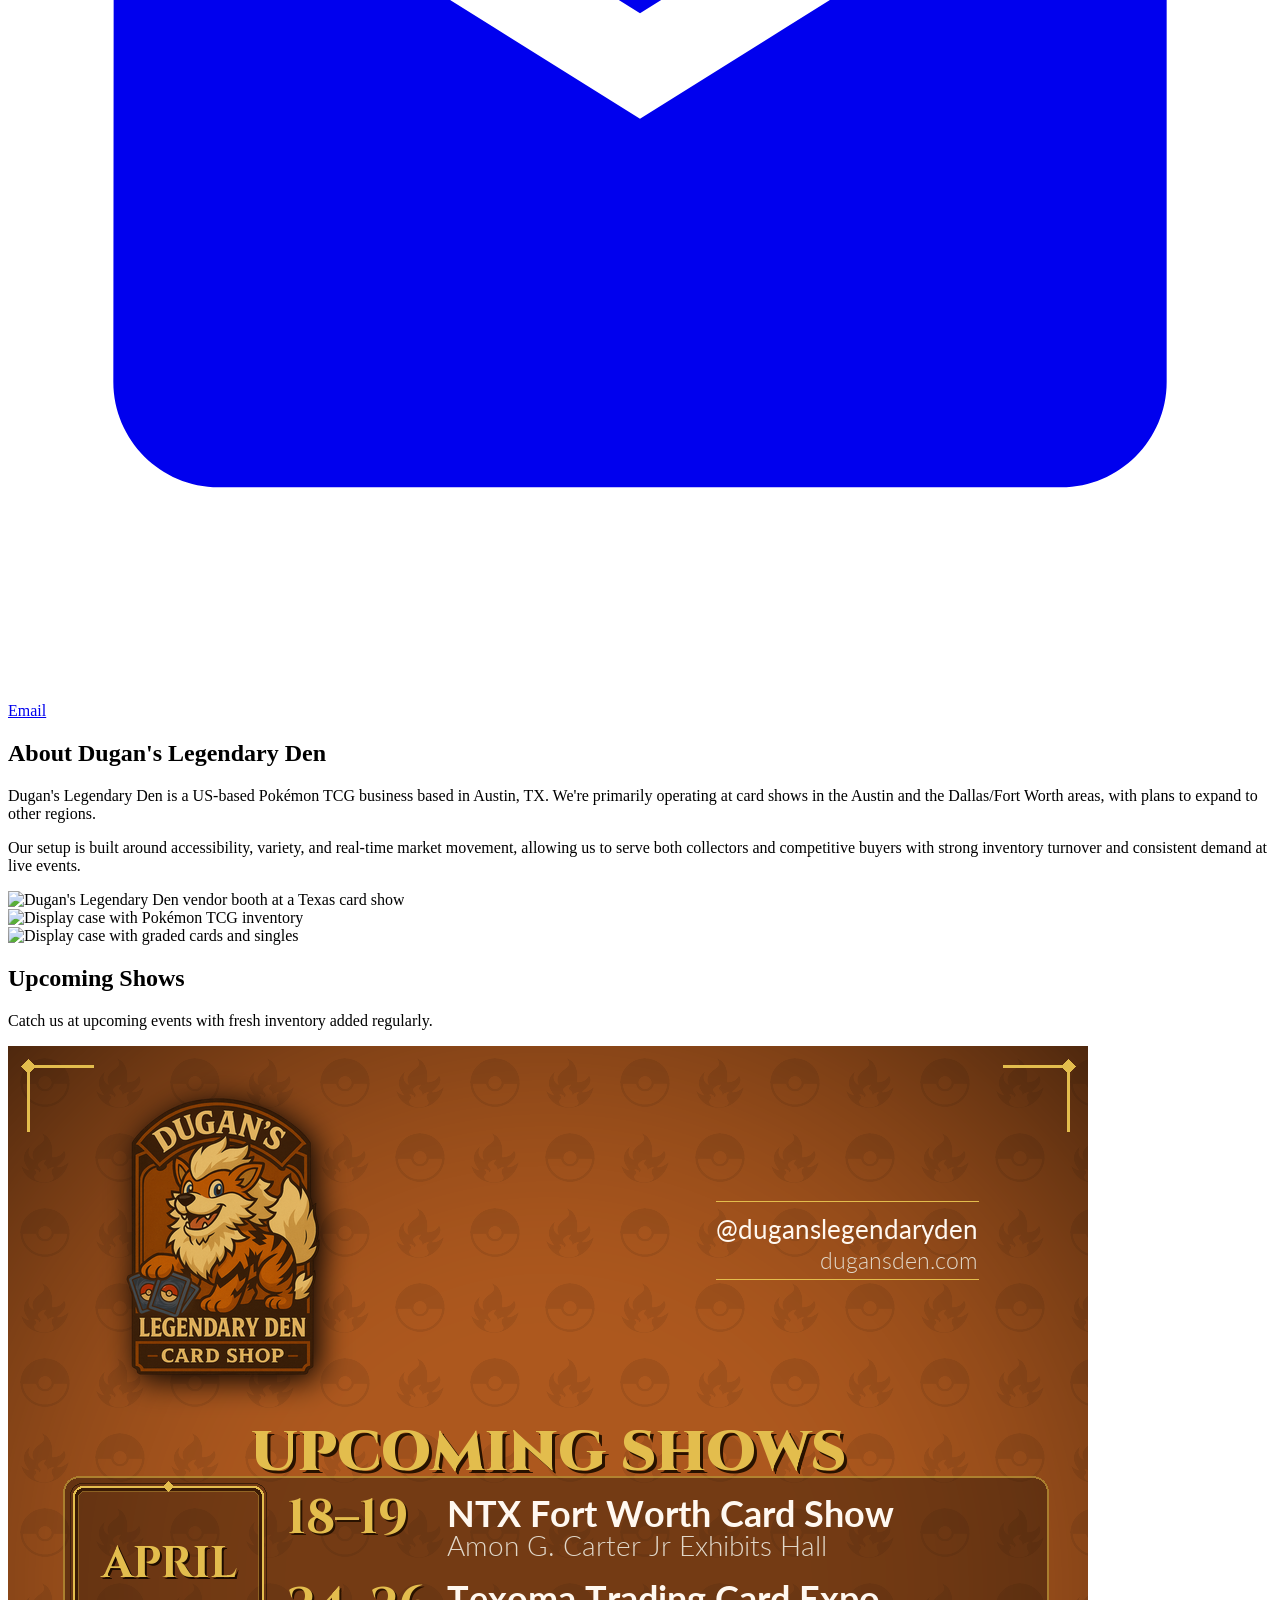
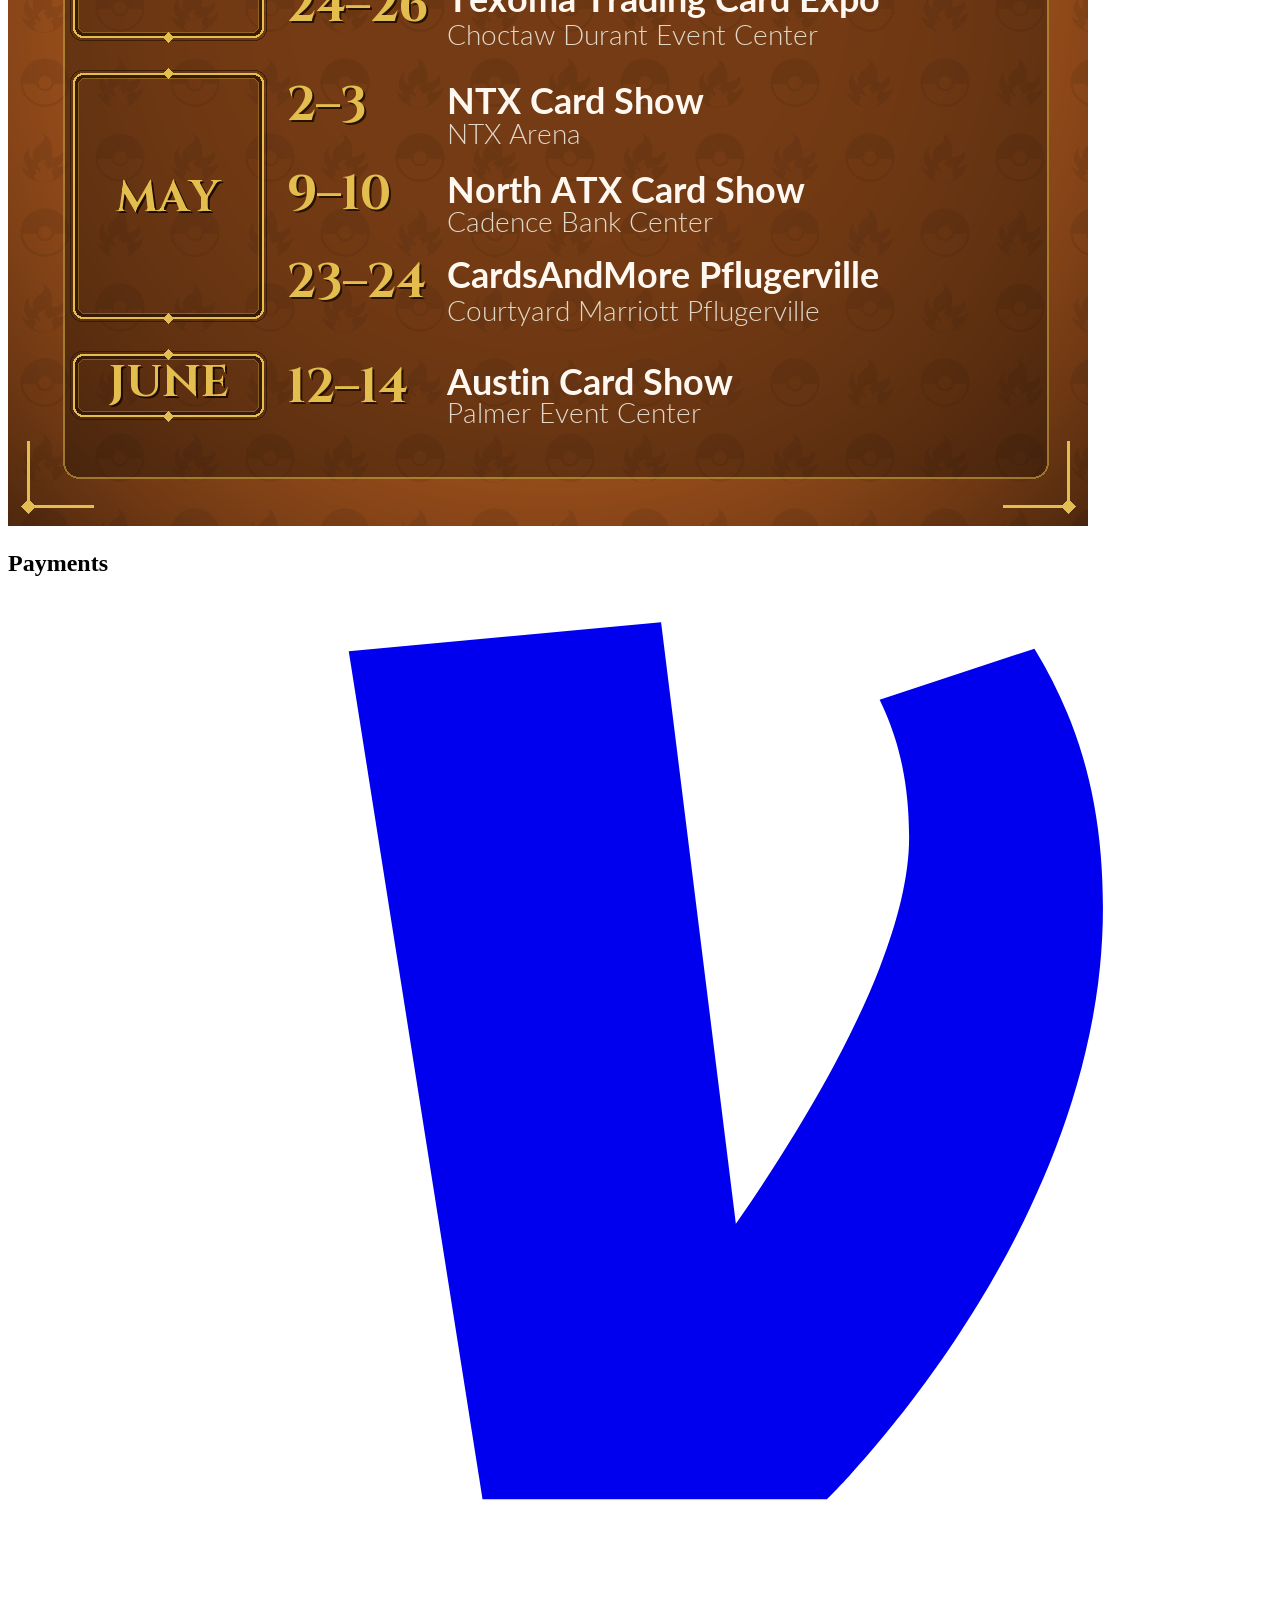
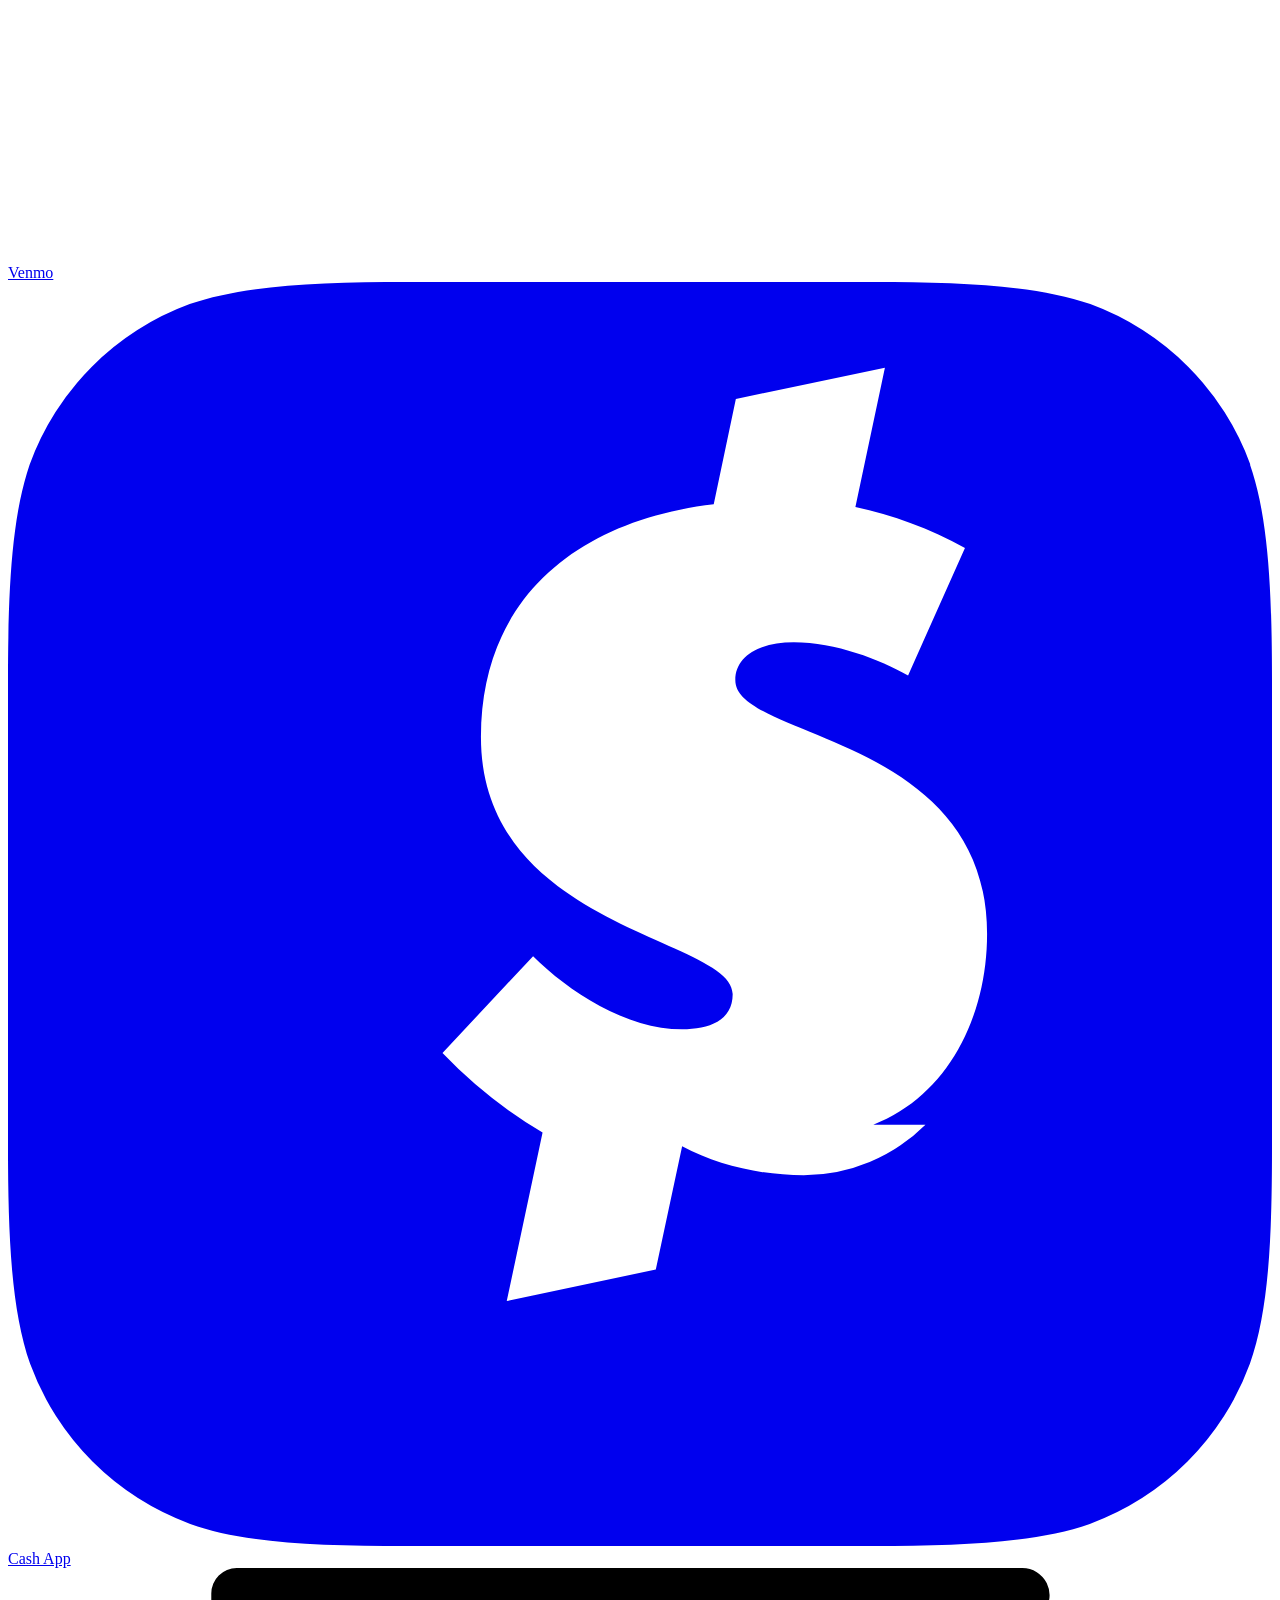
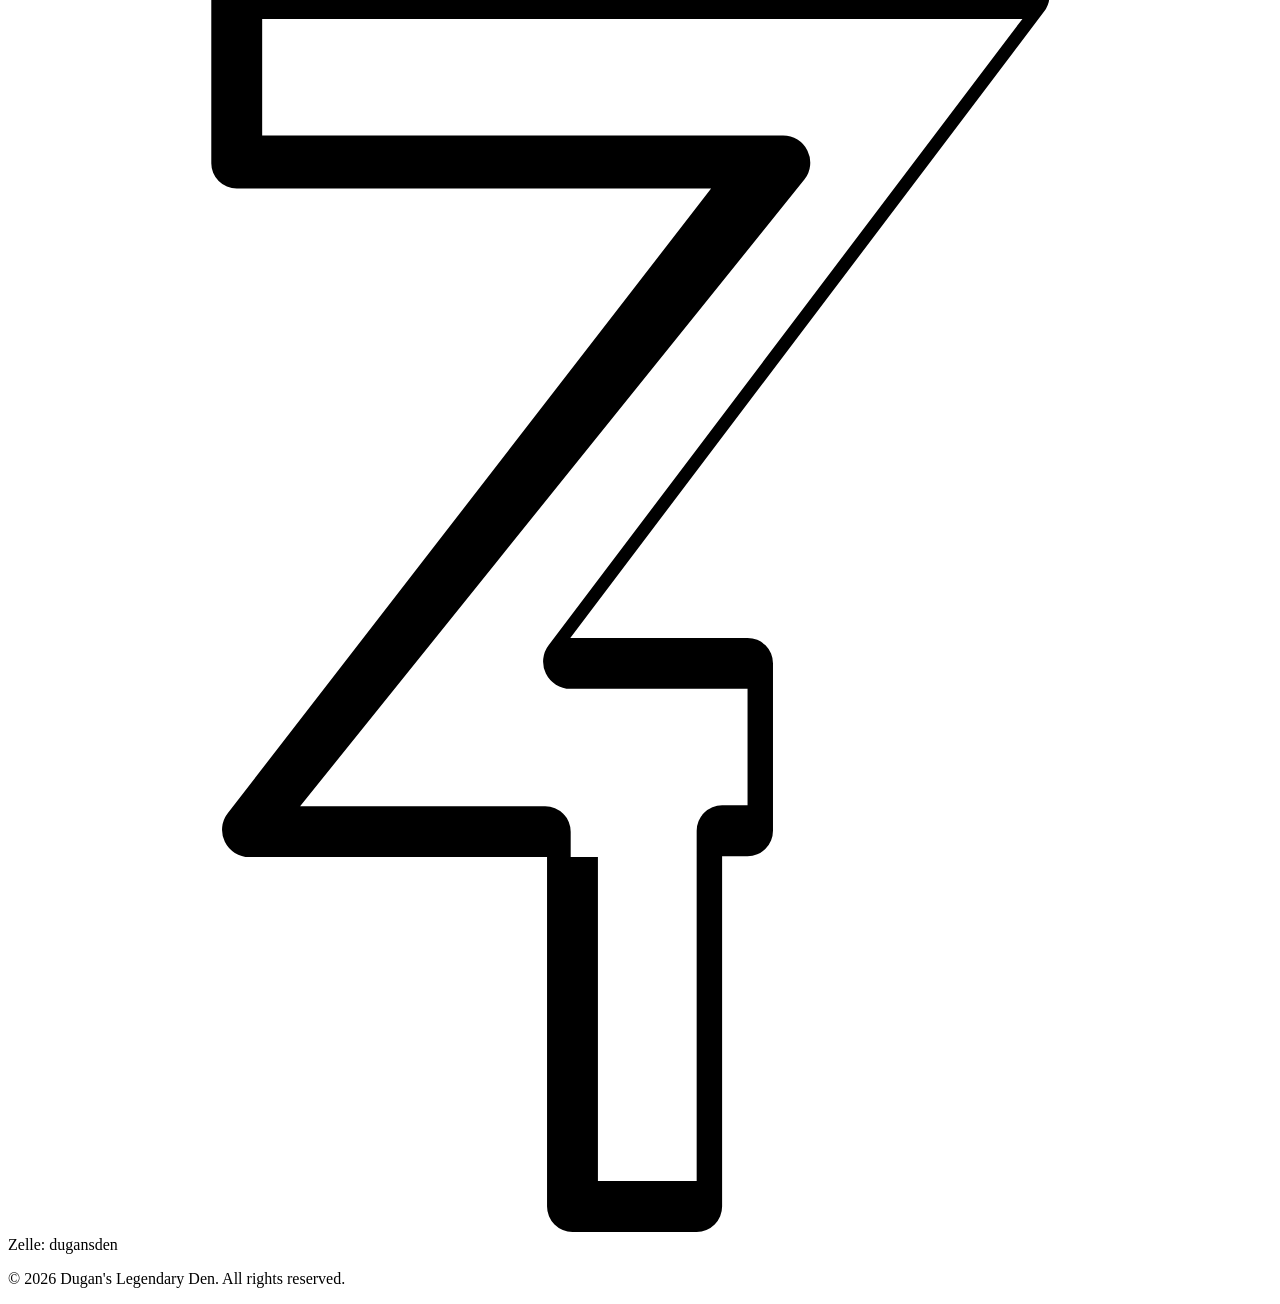
==== commit fdbfd720: "feat(v2): add Counter, Cases, Roster, Apothecary pages + styles-v2.css v2 public site pages for duga" ====
--- a/index.html
+++ b/index.html
@@ -14,6 +14,11 @@
 <body>
     <!-- Decorative top border -->
     <div class="top-accent"></div>
+
+    <!-- v2 entry point -->
+    <a href="counter.html" style="position:fixed;top:14px;right:14px;z-index:200;display:inline-flex;align-items:center;gap:0.4rem;padding:0.5rem 0.95rem;background:#7A2018;color:#FFF8F0;border:1px solid #E3BD4D;border-radius:50px;font-family:'Lato',sans-serif;font-size:0.78rem;font-weight:700;letter-spacing:0.08em;text-transform:uppercase;text-decoration:none;box-shadow:0 4px 14px rgba(0,0,0,0.4);">
+        Visit the new Den →
+    </a>
 
     <!-- ====== HERO ====== -->
     <header class="hero">
